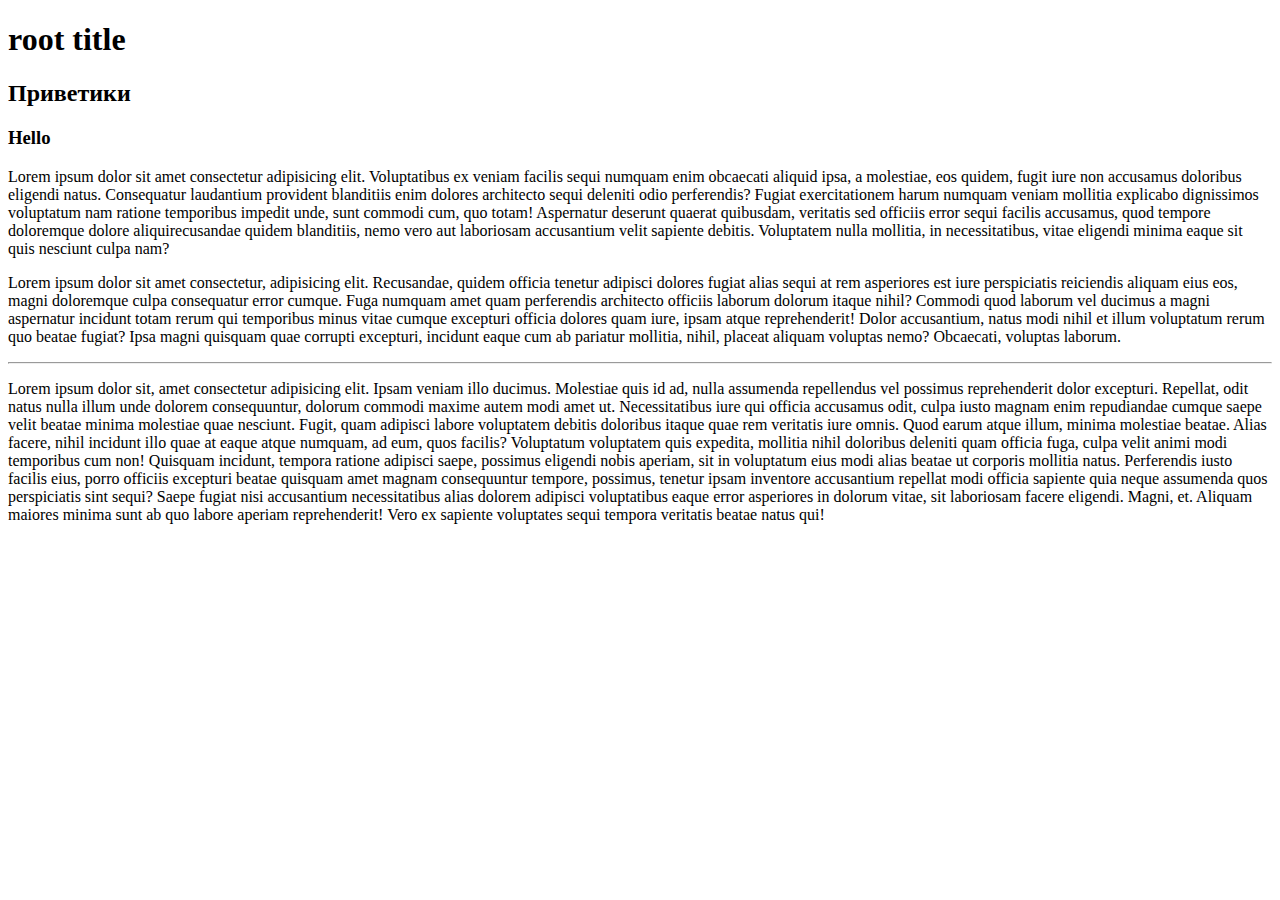
==== index.html @ 44e688f3 "first commit" ====
<!DOCTYPE html>
<html lang="en">

<head>
    <meta charset="UTF-8" />
    <meta http-equiv="X-UA-Compatible" content="IE=edge" />
    <meta name="viewport" content="width=device-width, initial-scale=1.0" />
    <title>Document</title>
</head>

<body>
    <h1>root title</h1>

    <h2>Приветики</h2>

    <h3>Hello</h3>
    Lorem ipsum dolor sit amet consectetur adipisicing elit. Voluptatibus ex veniam facilis sequi numquam enim obcaecati aliquid ipsa, a molestiae, eos quidem, fugit iure non accusamus doloribus eligendi natus. Consequatur laudantium provident blanditiis
    enim dolores architecto sequi deleniti odio perferendis? Fugiat exercitationem harum numquam veniam mollitia explicabo dignissimos voluptatum nam ratione temporibus impedit unde, sunt commodi cum, quo totam! Aspernatur deserunt quaerat quibusdam,
    veritatis sed officiis error sequi facilis accusamus, quod tempore doloremque dolore aliquirecusandae quidem blanditiis, nemo vero aut laboriosam accusantium velit sapiente debitis. Voluptatem nulla mollitia, in necessitatibus, vitae eligendi minima
    eaque sit quis nesciunt culpa nam?

    <p>
        Lorem ipsum dolor sit amet consectetur, adipisicing elit. Recusandae, quidem officia tenetur adipisci dolores fugiat alias sequi at rem asperiores est iure perspiciatis reiciendis aliquam eius eos, magni doloremque culpa consequatur error cumque. Fuga
        numquam amet quam perferendis architecto officiis laborum dolorum itaque nihil? Commodi quod laborum vel ducimus a magni aspernatur incidunt totam rerum qui temporibus minus vitae cumque excepturi officia dolores quam iure, ipsam atque reprehenderit!
        Dolor accusantium, natus modi nihil et illum voluptatum rerum quo beatae fugiat? Ipsa magni quisquam quae corrupti excepturi, incidunt eaque cum ab pariatur mollitia, nihil, placeat aliquam voluptas nemo? Obcaecati, voluptas laborum.
    </p>

    <hr />

    <p>
        Lorem ipsum dolor sit, amet consectetur adipisicing elit. Ipsam veniam illo ducimus. Molestiae quis id ad, nulla assumenda repellendus vel possimus reprehenderit dolor excepturi. Repellat, odit natus nulla illum unde dolorem consequuntur, dolorum commodi
        maxime autem modi amet ut. Necessitatibus iure qui officia accusamus odit, culpa iusto magnam enim repudiandae cumque saepe velit beatae minima molestiae quae nesciunt. Fugit, quam adipisci labore voluptatem debitis doloribus itaque quae rem veritatis
        iure omnis. Quod earum atque illum, minima molestiae beatae. Alias facere, nihil incidunt illo quae at eaque atque numquam, ad eum, quos facilis? Voluptatum voluptatem quis expedita, mollitia nihil doloribus deleniti quam officia fuga, culpa velit
        animi modi temporibus cum non! Quisquam incidunt, tempora ratione adipisci saepe, possimus eligendi nobis aperiam, sit in voluptatum eius modi alias beatae ut corporis mollitia natus. Perferendis iusto facilis eius, porro officiis excepturi beatae
        quisquam amet magnam consequuntur tempore, possimus, tenetur ipsam inventore accusantium repellat modi officia sapiente quia neque assumenda quos perspiciatis sint sequi? Saepe fugiat nisi accusantium necessitatibus alias dolorem adipisci voluptatibus
        eaque error asperiores in dolorum vitae, sit laboriosam facere eligendi. Magni, et. Aliquam maiores minima sunt ab quo labore aperiam reprehenderit! Vero ex sapiente voluptates sequi tempora veritatis beatae natus qui!
    </p>

    <script src="index.js"></script>
</body>

</html>
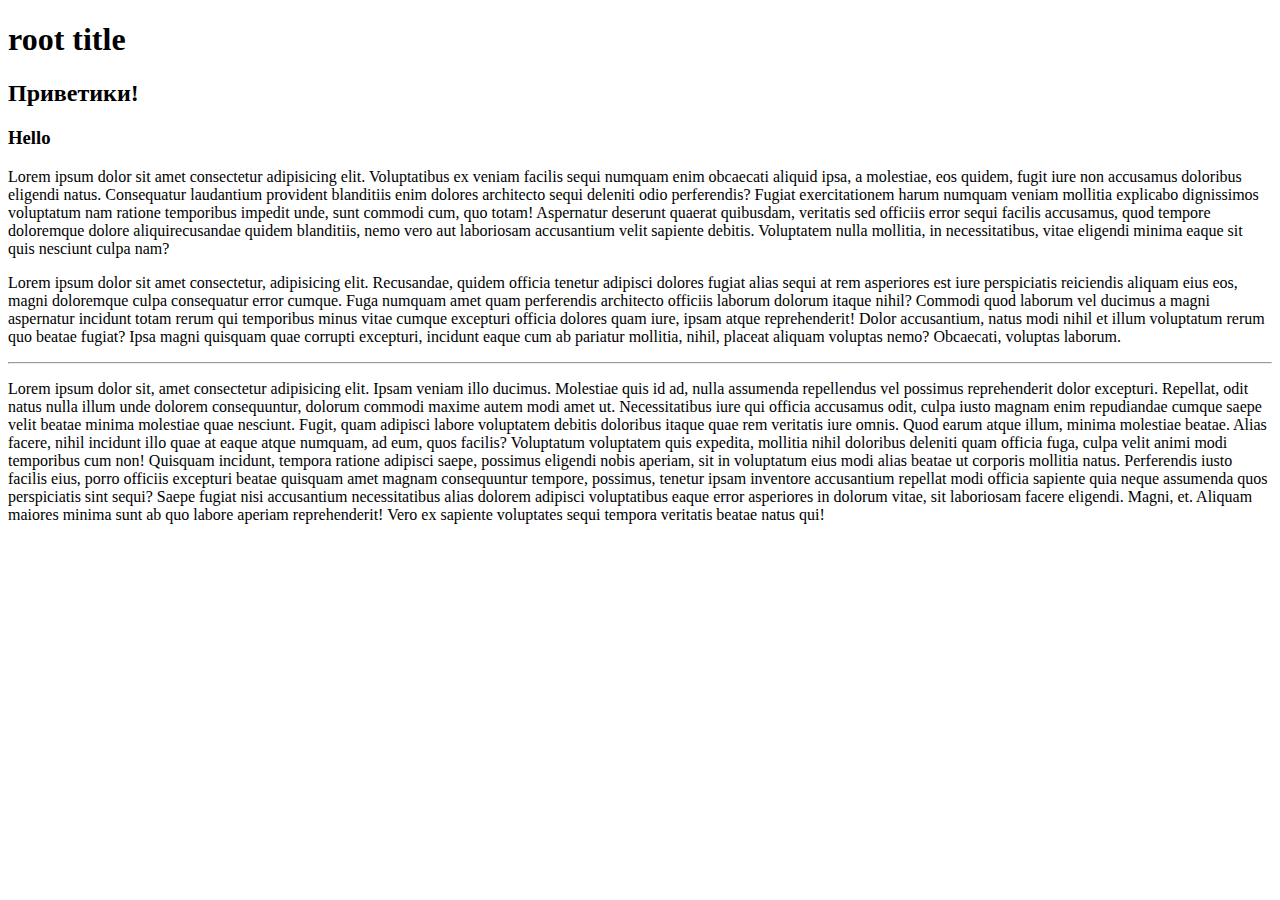
==== commit 6bc80151: "1" ====
--- a/index.html
+++ b/index.html
@@ -11,7 +11,7 @@
 <body>
     <h1>root title</h1>
 
-    <h2>Приветики</h2>
+    <h2>Приветики!</h2>
 
     <h3>Hello</h3>
     Lorem ipsum dolor sit amet consectetur adipisicing elit. Voluptatibus ex veniam facilis sequi numquam enim obcaecati aliquid ipsa, a molestiae, eos quidem, fugit iure non accusamus doloribus eligendi natus. Consequatur laudantium provident blanditiis
